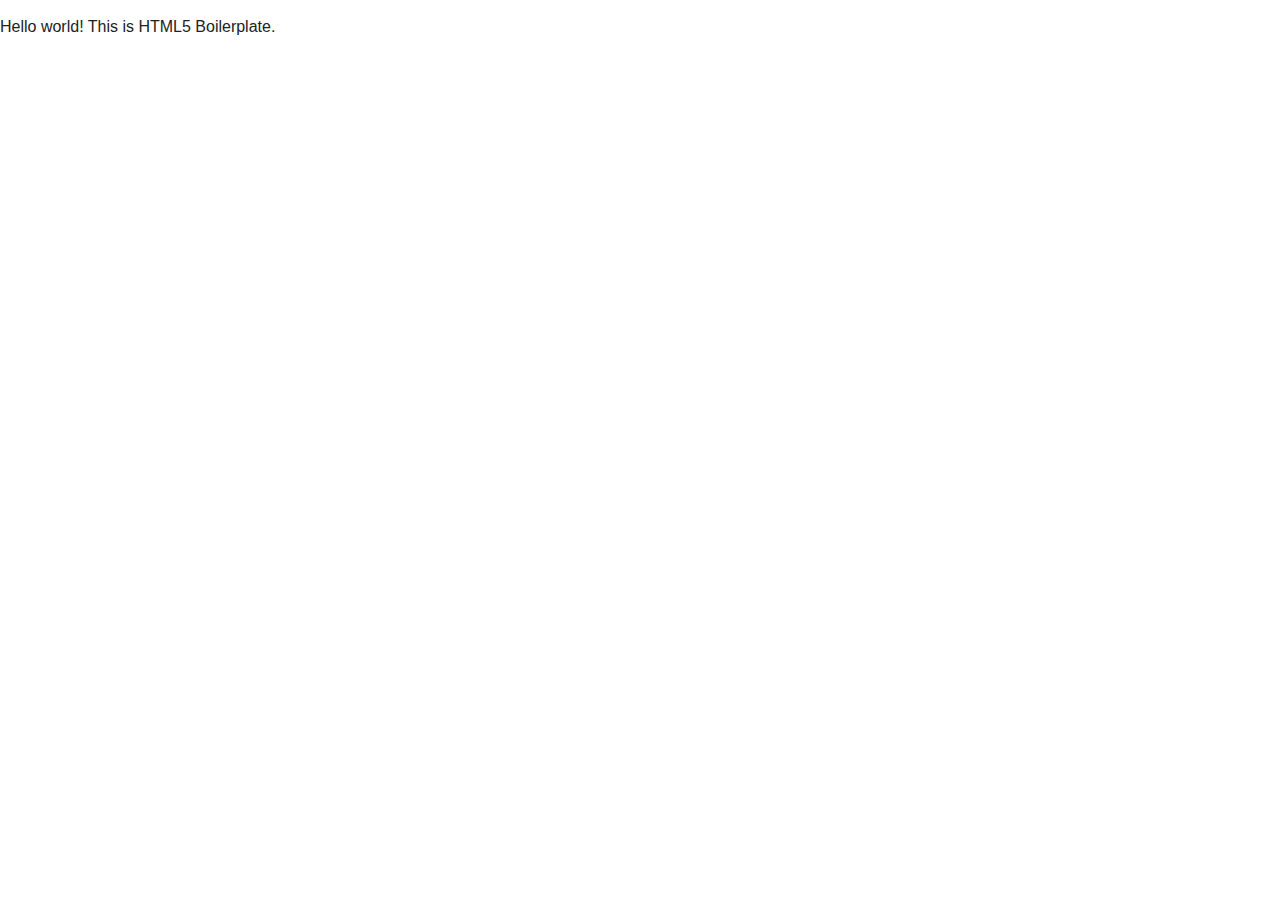
==== index.html @ 96349717 "initial boilerplate" ====
<!DOCTYPE html>
<!--[if lt IE 7]>      <html class="no-js lt-ie9 lt-ie8 lt-ie7"> <![endif]-->
<!--[if IE 7]>         <html class="no-js lt-ie9 lt-ie8"> <![endif]-->
<!--[if IE 8]>         <html class="no-js lt-ie9"> <![endif]-->
<!--[if gt IE 8]><!--> <html class="no-js"> <!--<![endif]-->
    <head>
        <meta charset="utf-8">
        <meta http-equiv="X-UA-Compatible" content="IE=edge,chrome=1">
        <title></title>
        <meta name="description" content="">
        <meta name="viewport" content="width=device-width">

        <!-- Place favicon.ico and apple-touch-icon.png in the root directory -->

        <link rel="stylesheet" href="css/normalize.css">
        <link rel="stylesheet" href="css/main.css">
        <script src="js/vendor/modernizr-2.6.2.min.js"></script>
    </head>
    <body>
        <!--[if lt IE 7]>
            <p class="chromeframe">You are using an <strong>outdated</strong> browser. Please <a href="http://browsehappy.com/">upgrade your browser</a> or <a href="http://www.google.com/chromeframe/?redirect=true">activate Google Chrome Frame</a> to improve your experience.</p>
        <![endif]-->

        <!-- Add your site or application content here -->
        <p>Hello world! This is HTML5 Boilerplate.</p>

        <script src="//ajax.googleapis.com/ajax/libs/jquery/1.9.1/jquery.min.js"></script>
        <script>window.jQuery || document.write('<script src="js/vendor/jquery-1.9.1.min.js"><\/script>')</script>
        <script src="js/plugins.js"></script>
        <script src="js/main.js"></script>

        <!-- Google Analytics: change UA-XXXXX-X to be your site's ID. -->
        <script>
            var _gaq=[['_setAccount','UA-XXXXX-X'],['_trackPageview']];
            (function(d,t){var g=d.createElement(t),s=d.getElementsByTagName(t)[0];
            g.src='//www.google-analytics.com/ga.js';
            s.parentNode.insertBefore(g,s)}(document,'script'));
        </script>
    </body>
</html>
---- css/main.css ----
/*
 * HTML5 Boilerplate
 *
 * What follows is the result of much research on cross-browser styling.
 * Credit left inline and big thanks to Nicolas Gallagher, Jonathan Neal,
 * Kroc Camen, and the H5BP dev community and team.
 */

/* ==========================================================================
   Base styles: opinionated defaults
   ========================================================================== */

html,
button,
input,
select,
textarea {
    color: #222;
}

body {
    font-size: 1em;
    line-height: 1.4;
}

/*
 * Remove text-shadow in selection highlight: h5bp.com/i
 * These selection rule sets have to be separate.
 * Customize the background color to match your design.
 */

::-moz-selection {
    background: #b3d4fc;
    text-shadow: none;
}

::selection {
    background: #b3d4fc;
    text-shadow: none;
}

/*
 * A better looking default horizontal rule
 */

hr {
    display: block;
    height: 1px;
    border: 0;
    border-top: 1px solid #ccc;
    margin: 1em 0;
    padding: 0;
}

/*
 * Remove the gap between images and the bottom of their containers: h5bp.com/i/440
 */

img {
    vertical-align: middle;
}

/*
 * Remove default fieldset styles.
 */

fieldset {
    border: 0;
    margin: 0;
    padding: 0;
}

/*
 * Allow only vertical resizing of textareas.
 */

textarea {
    resize: vertical;
}

/* ==========================================================================
   Chrome Frame prompt
   ========================================================================== */

.chromeframe {
    margin: 0.2em 0;
    background: #ccc;
    color: #000;
    padding: 0.2em 0;
}

/* ==========================================================================
   Author's custom styles
   ========================================================================== */

















/* ==========================================================================
   Helper classes
   ========================================================================== */

/*
 * Image replacement
 */

.ir {
    background-color: transparent;
    border: 0;
    overflow: hidden;
    /* IE 6/7 fallback */
    *text-indent: -9999px;
}

.ir:before {
    content: "";
    display: block;
    width: 0;
    height: 150%;
}

/*
 * Hide from both screenreaders and browsers: h5bp.com/u
 */

.hidden {
    display: none !important;
    visibility: hidden;
}

/*
 * Hide only visually, but have it available for screenreaders: h5bp.com/v
 */

.visuallyhidden {
    border: 0;
    clip: rect(0 0 0 0);
    height: 1px;
    margin: -1px;
    overflow: hidden;
    padding: 0;
    position: absolute;
    width: 1px;
}

/*
 * Extends the .visuallyhidden class to allow the element to be focusable
 * when navigated to via the keyboard: h5bp.com/p
 */

.visuallyhidden.focusable:active,
.visuallyhidden.focusable:focus {
    clip: auto;
    height: auto;
    margin: 0;
    overflow: visible;
    position: static;
    width: auto;
}

/*
 * Hide visually and from screenreaders, but maintain layout
 */

.invisible {
    visibility: hidden;
}

/*
 * Clearfix: contain floats
 *
 * For modern browsers
 * 1. The space content is one way to avoid an Opera bug when the
 *    `contenteditable` attribute is included anywhere else in the document.
 *    Otherwise it causes space to appear at the top and bottom of elements
 *    that receive the `clearfix` class.
 * 2. The use of `table` rather than `block` is only necessary if using
 *    `:before` to contain the top-margins of child elements.
 */

.clearfix:before,
.clearfix:after {
    content: " "; /* 1 */
    display: table; /* 2 */
}

.clearfix:after {
    clear: both;
}

/*
 * For IE 6/7 only
 * Include this rule to trigger hasLayout and contain floats.
 */

.clearfix {
    *zoom: 1;
}

/* ==========================================================================
   EXAMPLE Media Queries for Responsive Design.
   These examples override the primary ('mobile first') styles.
   Modify as content requires.
   ========================================================================== */

@media only screen and (min-width: 35em) {
    /* Style adjustments for viewports that meet the condition */
}

@media print,
       (-o-min-device-pixel-ratio: 5/4),
       (-webkit-min-device-pixel-ratio: 1.25),
       (min-resolution: 120dpi) {
    /* Style adjustments for high resolution devices */
}

/* ==========================================================================
   Print styles.
   Inlined to avoid required HTTP connection: h5bp.com/r
   ========================================================================== */

@media print {
    * {
        background: transparent !important;
        color: #000 !important; /* Black prints faster: h5bp.com/s */
        box-shadow: none !important;
        text-shadow: none !important;
    }

    a,
    a:visited {
        text-decoration: underline;
    }

    a[href]:after {
        content: " (" attr(href) ")";
    }

    abbr[title]:after {
        content: " (" attr(title) ")";
    }

    /*
     * Don't show links for images, or javascript/internal links
     */

    .ir a:after,
    a[href^="javascript:"]:after,
    a[href^="#"]:after {
        content: "";
    }

    pre,
    blockquote {
        border: 1px solid #999;
        page-break-inside: avoid;
    }

    thead {
        display: table-header-group; /* h5bp.com/t */
    }

    tr,
    img {
        page-break-inside: avoid;
    }

    img {
        max-width: 100% !important;
    }

    @page {
        margin: 0.5cm;
    }

    p,
    h2,
    h3 {
        orphans: 3;
        widows: 3;
    }

    h2,
    h3 {
        page-break-after: avoid;
    }
}
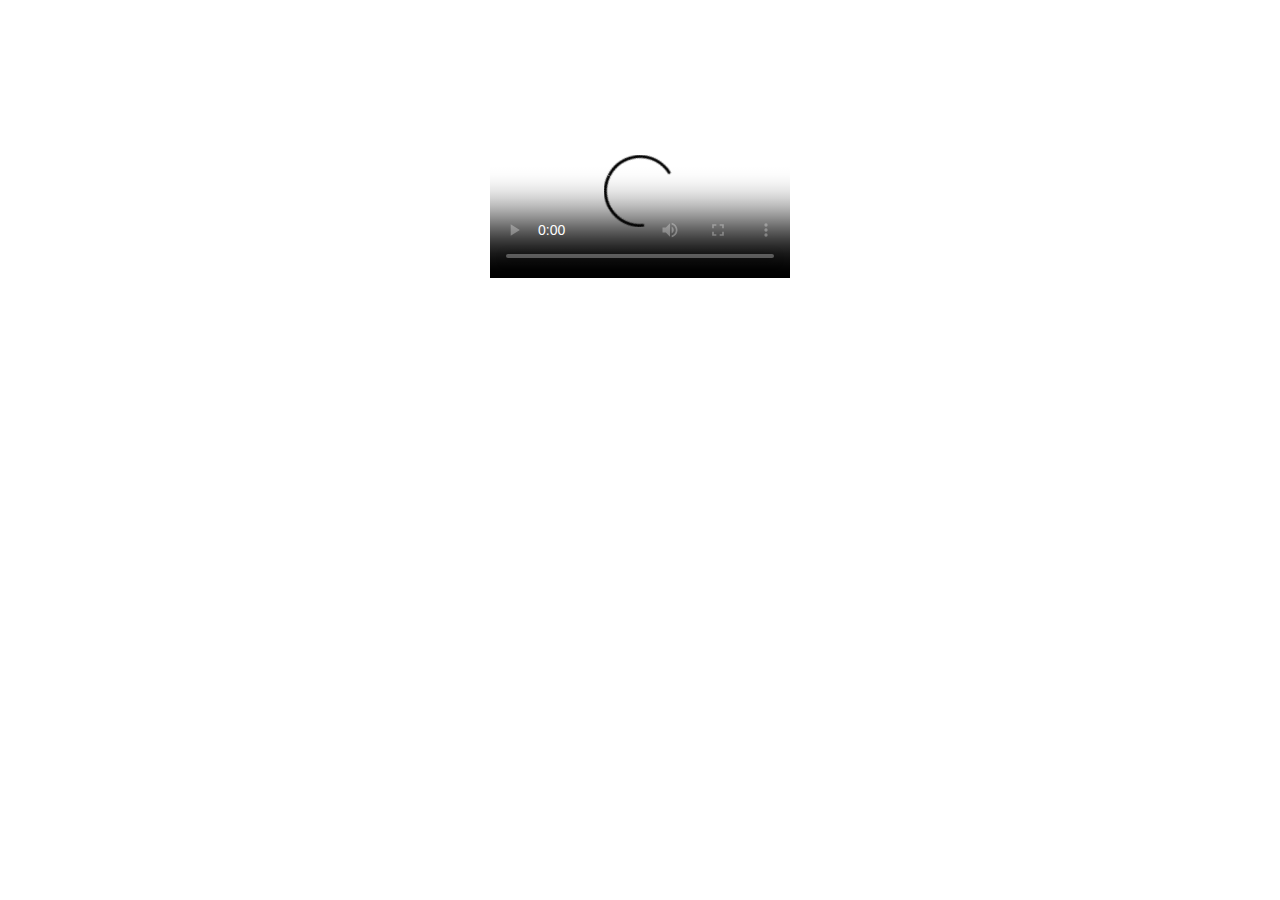
==== commit 734a7038: "accept form and redirect" ====
--- a/index.html
+++ b/index.html
@@ -12,29 +12,28 @@
 
         <!-- Place favicon.ico and apple-touch-icon.png in the root directory -->
 
-        <link rel="stylesheet" href="css/normalize.css">
-        <link rel="stylesheet" href="css/main.css">
-        <script src="js/vendor/modernizr-2.6.2.min.js"></script>
+        <link rel="stylesheet" href="/css/normalize.css">
+        <link rel="stylesheet" href="/css/main.css">
+        <script src="/js/vendor/modernizr-2.6.2.min.js"></script>
     </head>
     <body>
         <!--[if lt IE 7]>
             <p class="chromeframe">You are using an <strong>outdated</strong> browser. Please <a href="http://browsehappy.com/">upgrade your browser</a> or <a href="http://www.google.com/chromeframe/?redirect=true">activate Google Chrome Frame</a> to improve your experience.</p>
         <![endif]-->
 
-        <!-- Add your site or application content here -->
-        <p>Hello world! This is HTML5 Boilerplate.</p>
+        <video poster="movie.jpg" controls>
+        </video>
+
 
         <script src="//ajax.googleapis.com/ajax/libs/jquery/1.9.1/jquery.min.js"></script>
-        <script>window.jQuery || document.write('<script src="js/vendor/jquery-1.9.1.min.js"><\/script>')</script>
-        <script src="js/plugins.js"></script>
-        <script src="js/main.js"></script>
+        <script>window.jQuery || document.write('<script src="/js/vendor/jquery-1.9.1.min.js"><\/script>')</script>
+        <script src="/js/plugins.js"></script>
+        <script src="/js/main.js"></script>
 
-        <!-- Google Analytics: change UA-XXXXX-X to be your site's ID. -->
         <script>
-            var _gaq=[['_setAccount','UA-XXXXX-X'],['_trackPageview']];
-            (function(d,t){var g=d.createElement(t),s=d.getElementsByTagName(t)[0];
-            g.src='//www.google-analytics.com/ga.js';
-            s.parentNode.insertBefore(g,s)}(document,'script'));
+          $(document).ready(function () {
+            $("video")[0].src = document.location.search.substr(1)
+          })
         </script>
     </body>
 </html>
--- a/css/main.css
+++ b/css/main.css
@@ -18,11 +18,59 @@
     color: #222;
 }
 
+html {
+    //background-color: black;
+}
+
 body {
     font-size: 1em;
     line-height: 1.4;
 }
 
+.container form {
+    width: 640px;
+    margin: 0 auto;
+}
+
+video {
+    margin: 0 auto;
+    display: block;
+    margin-top: 10%;
+}
+
+iframe {
+    position: relative;
+    margin-left: -320px;
+    left: 50%;
+}
+
+.secondspicker {
+    width:118px;
+}
+
+button#submit {
+    width: 50%;
+    margin-left: 25%;
+}
+
+
+/*
+div.wrapper {
+    margin: 0 auto;
+    margin-top: 10%;
+}
+
+div.formdiv {
+    background-color: gray;
+    float:left;
+    width: 640px;
+    height: 385px;
+}
+
+.clear {
+    clear: both;
+}
+*/
 /*
  * Remove text-shadow in selection highlight: h5bp.com/i
  * These selection rule sets have to be separate.
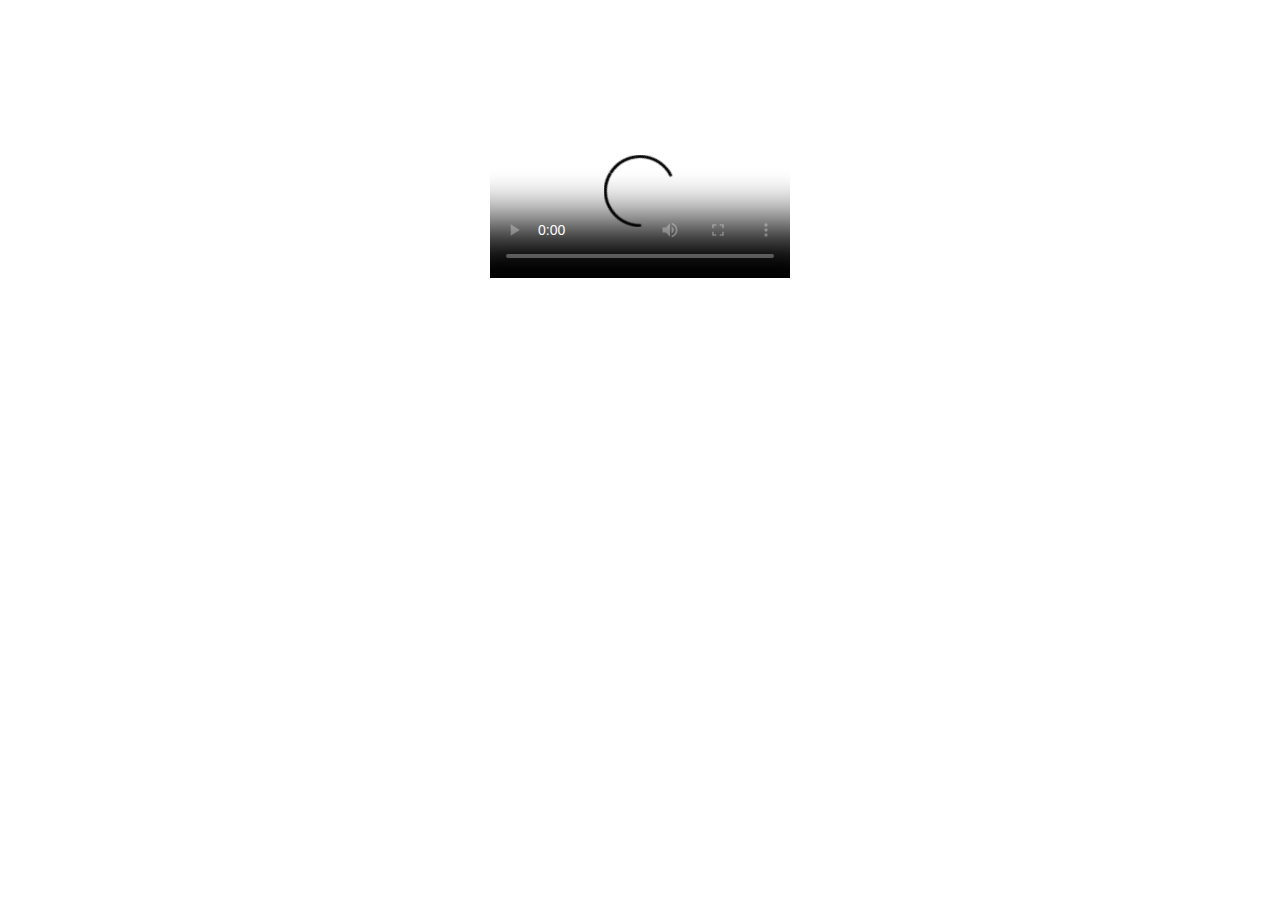
==== commit f5386e49: "fix stupid js" ====
--- a/index.html
+++ b/index.html
@@ -32,7 +32,7 @@
 
         <script>
           $(document).ready(function () {
-            $("video")[0].src = document.location.search.substr(1)
+            $("video")[0].src = "/v/" + document.location.search.substr(1)
           })
         </script>
     </body>
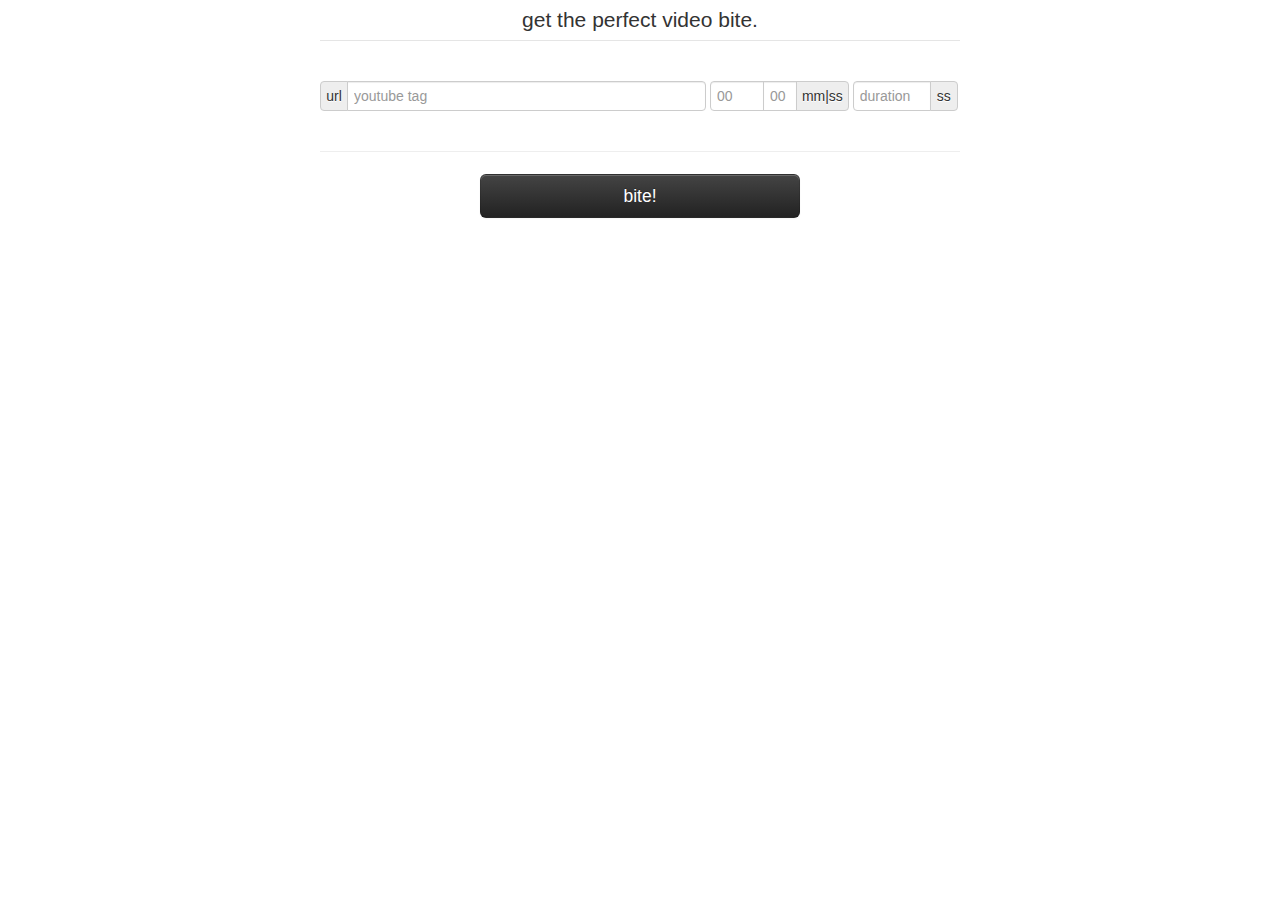
==== commit f94b27c2: "moved up dir to root" ====
--- a/index.html
+++ b/index.html
@@ -6,34 +6,82 @@
     <head>
         <meta charset="utf-8">
         <meta http-equiv="X-UA-Compatible" content="IE=edge,chrome=1">
-        <title></title>
+        <title>bite.io</title>
         <meta name="description" content="">
         <meta name="viewport" content="width=device-width">
 
-        <!-- Place favicon.ico and apple-touch-icon.png in the root directory -->
-
-        <link rel="stylesheet" href="/css/normalize.css">
         <link rel="stylesheet" href="/css/main.css">
+        <link rel="stylesheet" href="/css/bootstrap.min.css">
         <script src="/js/vendor/modernizr-2.6.2.min.js"></script>
     </head>
-    <body>
+    <body class="container">
         <!--[if lt IE 7]>
             <p class="chromeframe">You are using an <strong>outdated</strong> browser. Please <a href="http://browsehappy.com/">upgrade your browser</a> or <a href="http://www.google.com/chromeframe/?redirect=true">activate Google Chrome Frame</a> to improve your experience.</p>
         <![endif]-->
 
-        <video poster="movie.jpg" controls>
-        </video>
-
+        <form action="/rip" method="POST">
+            <fieldset>
+                <legend>get the perfect video bite.</legend>
+                <div class="control-group">
+                    <div class="controls controls-row">
+                        <div class="input-prepend">
+                            <span class="add-on">url</span>
+                            <input id="urlbox" name="url" class="input-xlarge" placeholder="youtube tag" type="text">
+                        </div>
+                        <div class="input-append">
+                            <input id="start-mins" name="start_mins" class="digits" placeholder="00" type="text">
+                            <input id="start-secs" name="start_secs" class="digits" placeholder="00" type="text">
+                            <span class="add-on">mm|ss</span>
+                        </div>
+                        <div class="input-append">
+                            <input id="duration" name="duration" class="secondspicker" placeholder="duration" type="text">
+                            <span class="add-on">ss</span>
+                        </div>
+                    </div>
+                </div>
+            </fieldset>
+            <div id="ytp">
+            </div>
+            <hr />
+            <button id="submit" type="submit" class="btn btn-inverse btn-large">bite!</button>
+        </form>
 
         <script src="//ajax.googleapis.com/ajax/libs/jquery/1.9.1/jquery.min.js"></script>
         <script>window.jQuery || document.write('<script src="/js/vendor/jquery-1.9.1.min.js"><\/script>')</script>
         <script src="/js/plugins.js"></script>
         <script src="/js/main.js"></script>
 
-        <script>
-          $(document).ready(function () {
-            $("video")[0].src = "/v/" + document.location.search.substr(1)
-          })
+        <script type="text/javascript">
+
+        var getDigits = function(selector) {
+            var selval = $(selector).val();
+            if (selval) return parseInt(selval,10); 
+            return 0;
+        }
+
+        $(document).ready(function() {
+            var loader = function() {
+                var url = $('#urlbox').val();
+                if (!url) return;
+
+                var startTime = getDigits('#start-hours')*60*60 + getDigits('#start-mins')*60 + getDigits('#start-secs');
+                if (startTime > 0) {
+                    url += '?enablejsapi=1&version=3&start=' + startTime;
+
+                    if ($('#duration').val() != '')
+                        url += '&end=' + (startTime + getDigits('#duration'));
+                }
+
+                $('#ytp').html('<iframe class="youtube-player" type="text/html" width="640" height="385" src="http://www.youtube.com/embed/' + url + '" frameborder="0"></iframe>');
+                $('#ytp').removeClass('hidden');
+            }
+
+            $('#urlbox').keyup(loader);
+            $('#startbox').keyup(loader);
+            $('#duration').keyup(loader);
+        });
+
         </script>
+
     </body>
 </html>
--- a/css/main.css
+++ b/css/main.css
@@ -1,3 +1,29 @@
+legend {
+    text-align: center;
+}
+
+#urlbox {
+    width: 345px;
+}
+
+.secondspicker {
+    width:64px;
+}
+
+#start-mins {
+    width:40px;
+    margin-right: -1px;
+}
+
+#start-secs {
+    width:20px;
+    -webkit-border-radius: 0;
+    -moz-border-radius: 0;
+    border-radius: 0;  
+}
+
+
+
 /*
  * HTML5 Boilerplate
  *
@@ -42,10 +68,6 @@
     position: relative;
     margin-left: -320px;
     left: 50%;
-}
-
-.secondspicker {
-    width:118px;
 }
 
 button#submit {
@@ -136,26 +158,6 @@
     color: #000;
     padding: 0.2em 0;
 }
-
-/* ==========================================================================
-   Author's custom styles
-   ========================================================================== */
-
-
-
-
-
-
-
-
-
-
-
-
-
-
-
-
 
 /* ==========================================================================
    Helper classes
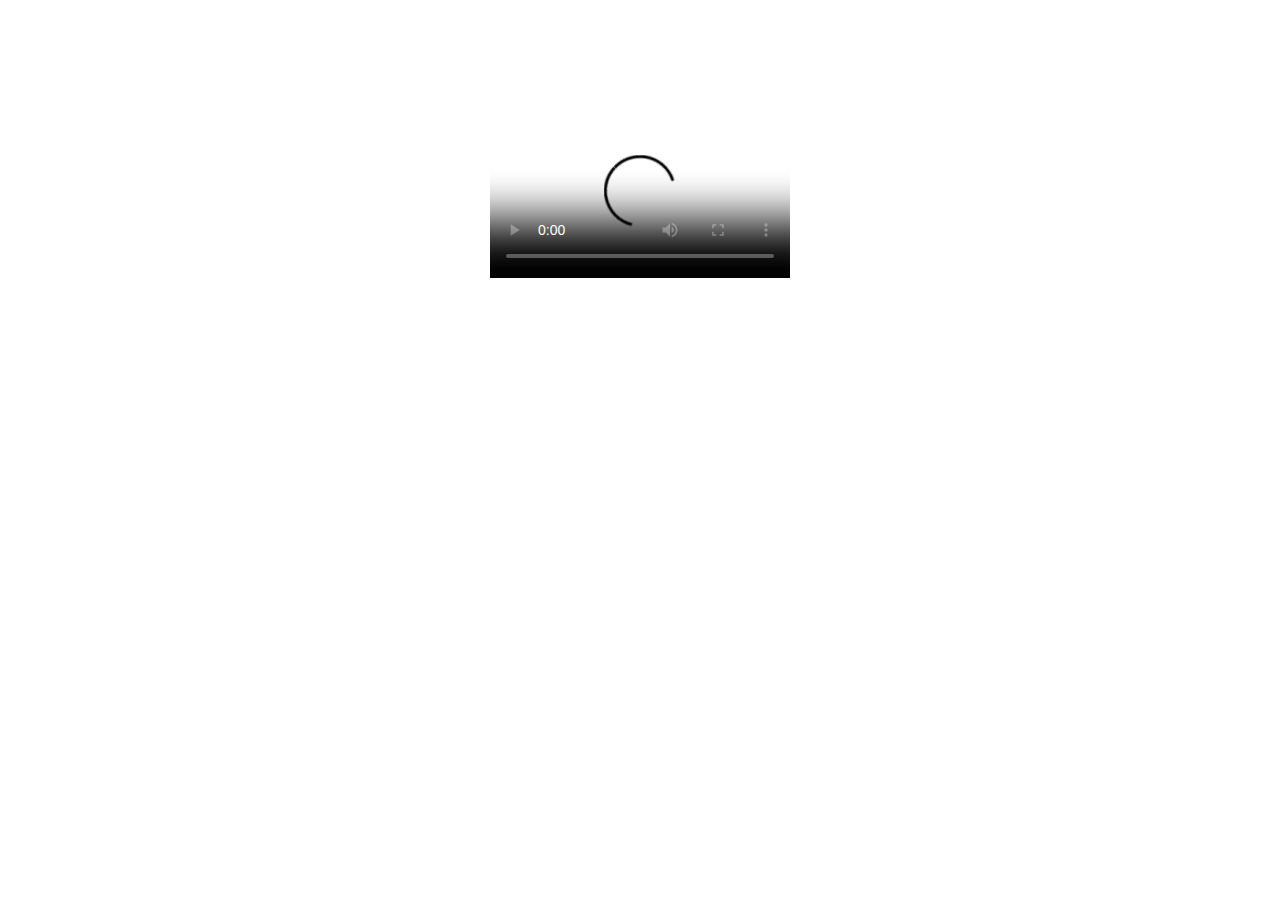
==== commit fcc41ff3: "Revert "moved up dir to root"" ====
--- a/index.html
+++ b/index.html
@@ -6,82 +6,34 @@
     <head>
         <meta charset="utf-8">
         <meta http-equiv="X-UA-Compatible" content="IE=edge,chrome=1">
-        <title>bite.io</title>
+        <title></title>
         <meta name="description" content="">
         <meta name="viewport" content="width=device-width">
 
+        <!-- Place favicon.ico and apple-touch-icon.png in the root directory -->
+
+        <link rel="stylesheet" href="/css/normalize.css">
         <link rel="stylesheet" href="/css/main.css">
-        <link rel="stylesheet" href="/css/bootstrap.min.css">
         <script src="/js/vendor/modernizr-2.6.2.min.js"></script>
     </head>
-    <body class="container">
+    <body>
         <!--[if lt IE 7]>
             <p class="chromeframe">You are using an <strong>outdated</strong> browser. Please <a href="http://browsehappy.com/">upgrade your browser</a> or <a href="http://www.google.com/chromeframe/?redirect=true">activate Google Chrome Frame</a> to improve your experience.</p>
         <![endif]-->
 
-        <form action="/rip" method="POST">
-            <fieldset>
-                <legend>get the perfect video bite.</legend>
-                <div class="control-group">
-                    <div class="controls controls-row">
-                        <div class="input-prepend">
-                            <span class="add-on">url</span>
-                            <input id="urlbox" name="url" class="input-xlarge" placeholder="youtube tag" type="text">
-                        </div>
-                        <div class="input-append">
-                            <input id="start-mins" name="start_mins" class="digits" placeholder="00" type="text">
-                            <input id="start-secs" name="start_secs" class="digits" placeholder="00" type="text">
-                            <span class="add-on">mm|ss</span>
-                        </div>
-                        <div class="input-append">
-                            <input id="duration" name="duration" class="secondspicker" placeholder="duration" type="text">
-                            <span class="add-on">ss</span>
-                        </div>
-                    </div>
-                </div>
-            </fieldset>
-            <div id="ytp">
-            </div>
-            <hr />
-            <button id="submit" type="submit" class="btn btn-inverse btn-large">bite!</button>
-        </form>
+        <video poster="movie.jpg" controls>
+        </video>
+
 
         <script src="//ajax.googleapis.com/ajax/libs/jquery/1.9.1/jquery.min.js"></script>
         <script>window.jQuery || document.write('<script src="/js/vendor/jquery-1.9.1.min.js"><\/script>')</script>
         <script src="/js/plugins.js"></script>
         <script src="/js/main.js"></script>
 
-        <script type="text/javascript">
-
-        var getDigits = function(selector) {
-            var selval = $(selector).val();
-            if (selval) return parseInt(selval,10); 
-            return 0;
-        }
-
-        $(document).ready(function() {
-            var loader = function() {
-                var url = $('#urlbox').val();
-                if (!url) return;
-
-                var startTime = getDigits('#start-hours')*60*60 + getDigits('#start-mins')*60 + getDigits('#start-secs');
-                if (startTime > 0) {
-                    url += '?enablejsapi=1&version=3&start=' + startTime;
-
-                    if ($('#duration').val() != '')
-                        url += '&end=' + (startTime + getDigits('#duration'));
-                }
-
-                $('#ytp').html('<iframe class="youtube-player" type="text/html" width="640" height="385" src="http://www.youtube.com/embed/' + url + '" frameborder="0"></iframe>');
-                $('#ytp').removeClass('hidden');
-            }
-
-            $('#urlbox').keyup(loader);
-            $('#startbox').keyup(loader);
-            $('#duration').keyup(loader);
-        });
-
+        <script>
+          $(document).ready(function () {
+            $("video")[0].src = "/v/" + document.location.search.substr(1)
+          })
         </script>
-
     </body>
 </html>
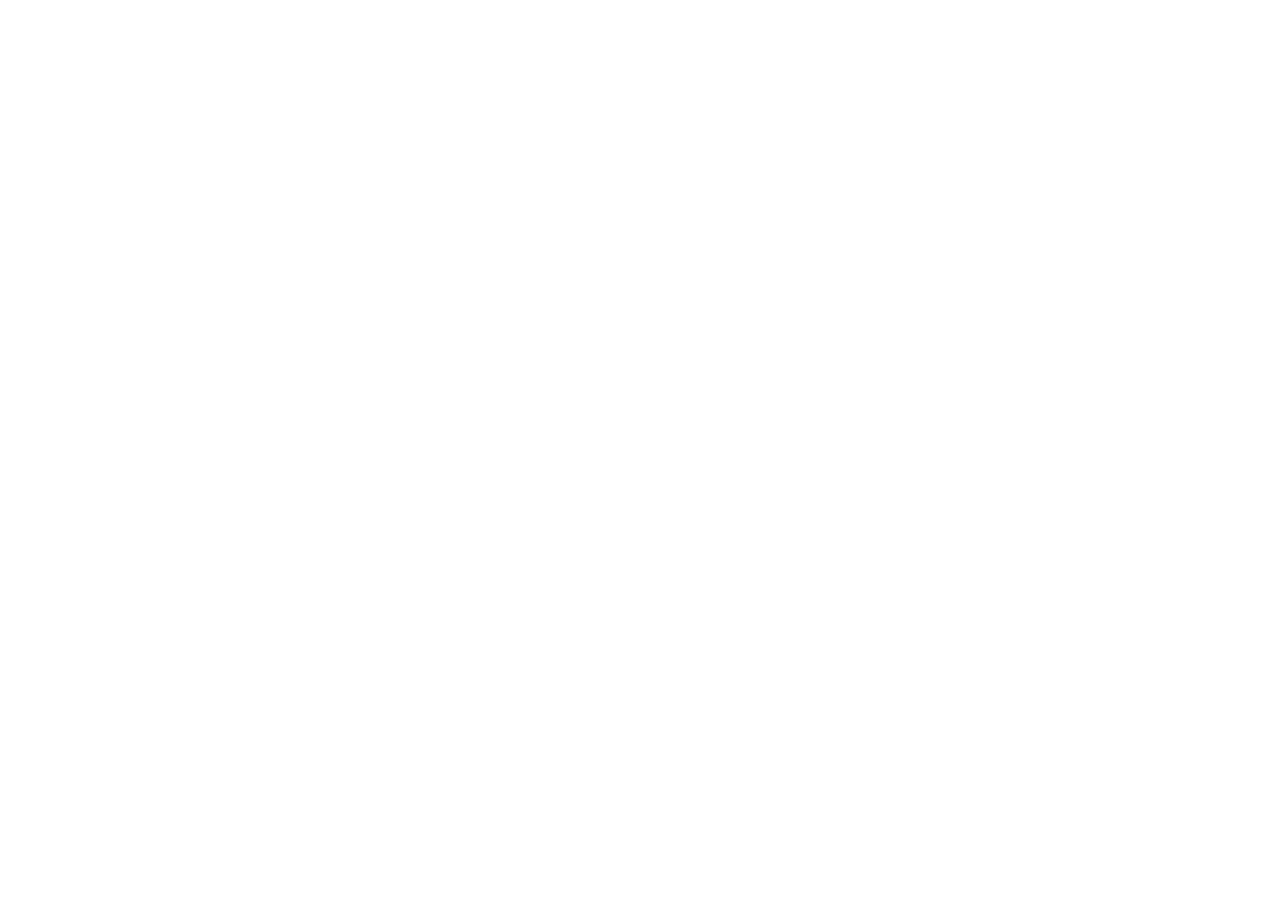
==== commit 4a354151: "autoplay, controls off" ====
--- a/index.html
+++ b/index.html
@@ -21,9 +21,7 @@
             <p class="chromeframe">You are using an <strong>outdated</strong> browser. Please <a href="http://browsehappy.com/">upgrade your browser</a> or <a href="http://www.google.com/chromeframe/?redirect=true">activate Google Chrome Frame</a> to improve your experience.</p>
         <![endif]-->
 
-        <video poster="movie.jpg" controls>
-        </video>
-
+        <video></video>
 
         <script src="//ajax.googleapis.com/ajax/libs/jquery/1.9.1/jquery.min.js"></script>
         <script>window.jQuery || document.write('<script src="/js/vendor/jquery-1.9.1.min.js"><\/script>')</script>
@@ -32,7 +30,8 @@
 
         <script>
           $(document).ready(function () {
-            $("video")[0].src = "/v/" + document.location.search.substr(1)
+            $("video")[0].src = "/v/" + document.location.search.substr(1);
+            $("video")[0].play();
           })
         </script>
     </body>
